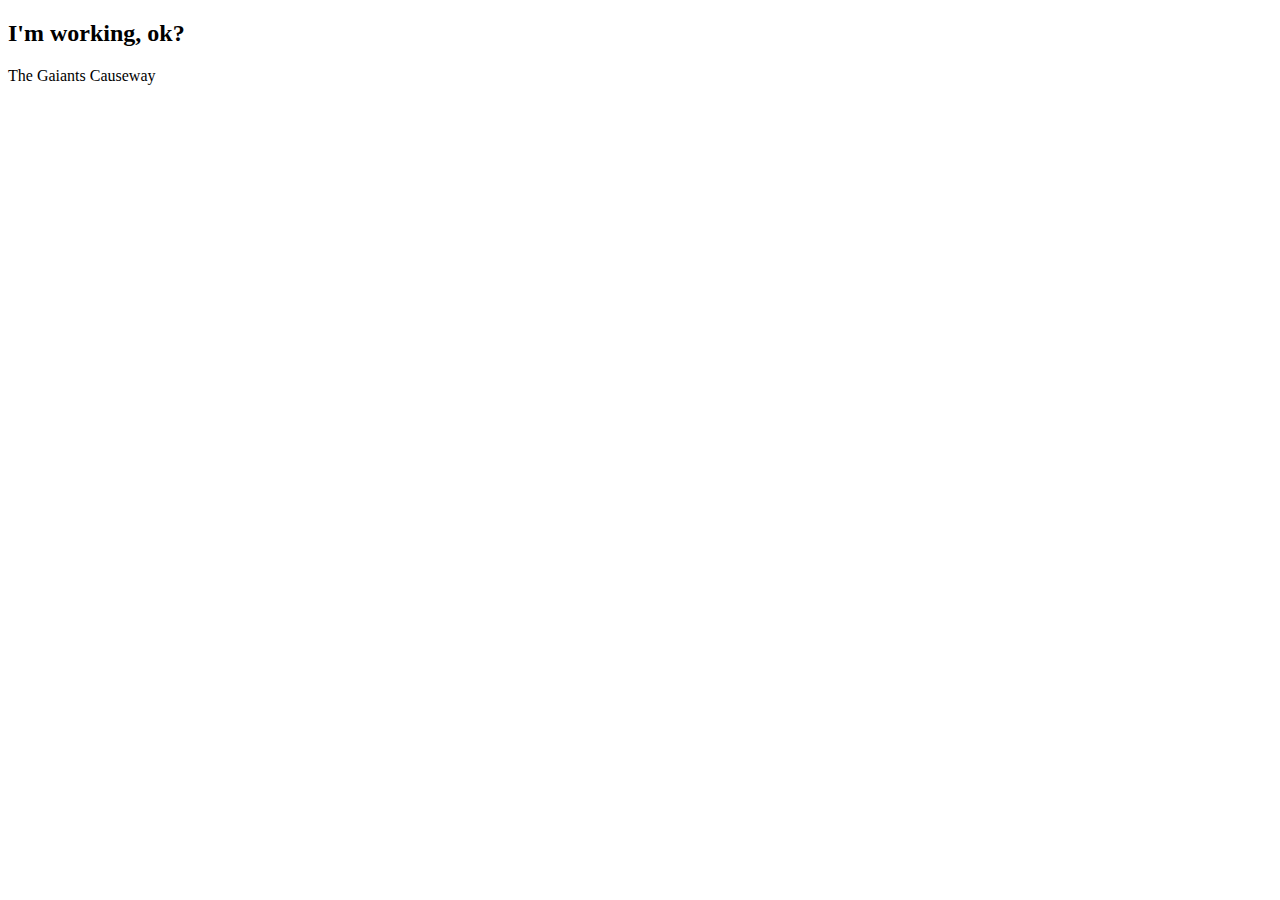
==== index.html @ 81207bd2 "Update index.html" ====
<!DOCTYPE html>
<html>
 <head>
	<title>I don't know what I'm doing</title>
	<meta charset = "utf-8"/>
 </head>
 <body>
	<h2>I'm working, ok?</h2>
	<section>
	<nav>
		<a herf = "The_Gaiants_Causeway.html">The Gaiants Causeway</a>
		</nav>
	</section>
 </body>
</html>
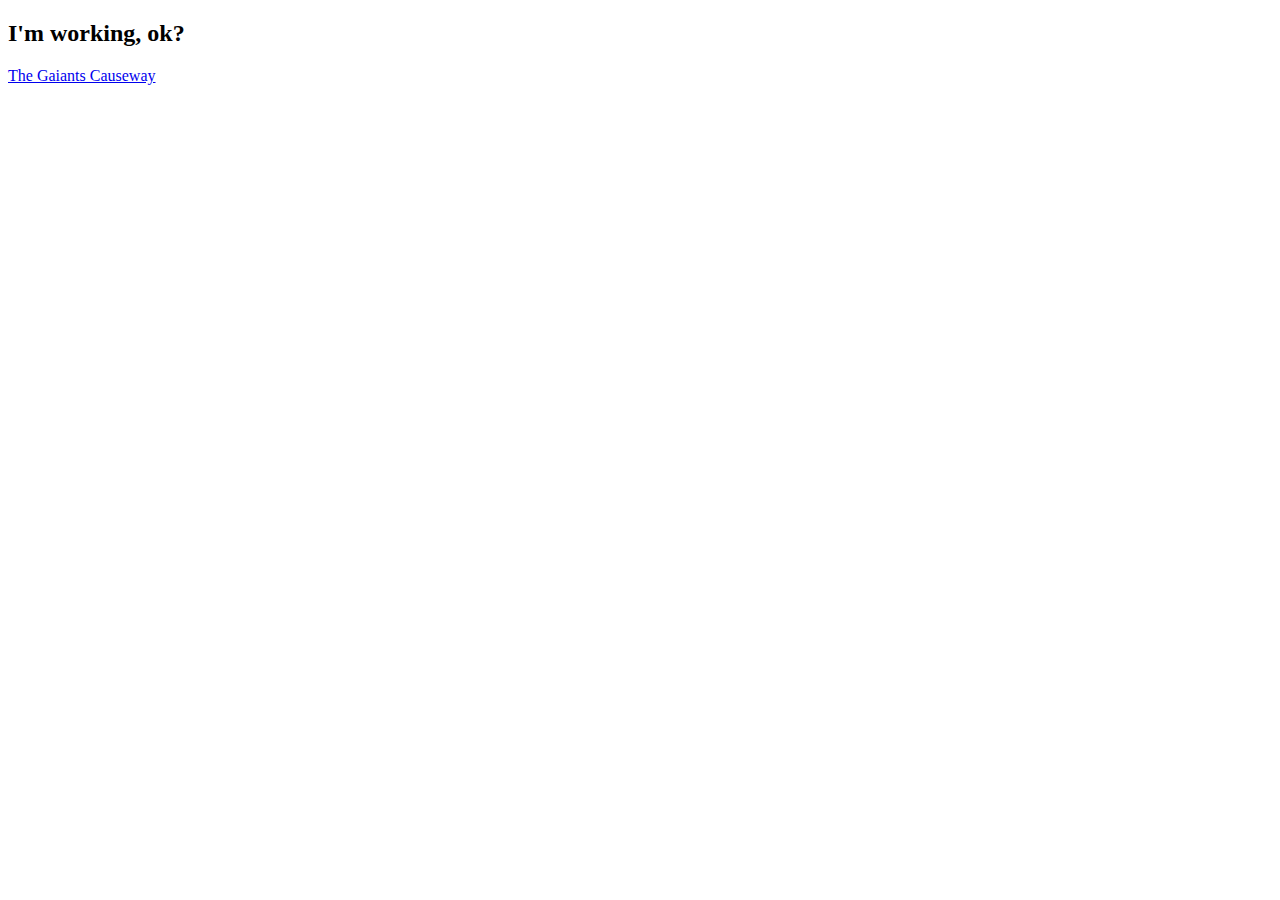
==== commit dc4ab9fd: "Update index.html" ====
--- a/index.html
+++ b/index.html
@@ -8,7 +8,7 @@
 	<h2>I'm working, ok?</h2>
 	<section>
 	<nav>
-		<a herf = "The_Gaiants_Causeway.html">The Gaiants Causeway</a>
+		<a href = "The_Gaiants_Causeway.html">The Gaiants Causeway</a>
 		</nav>
 	</section>
  </body>
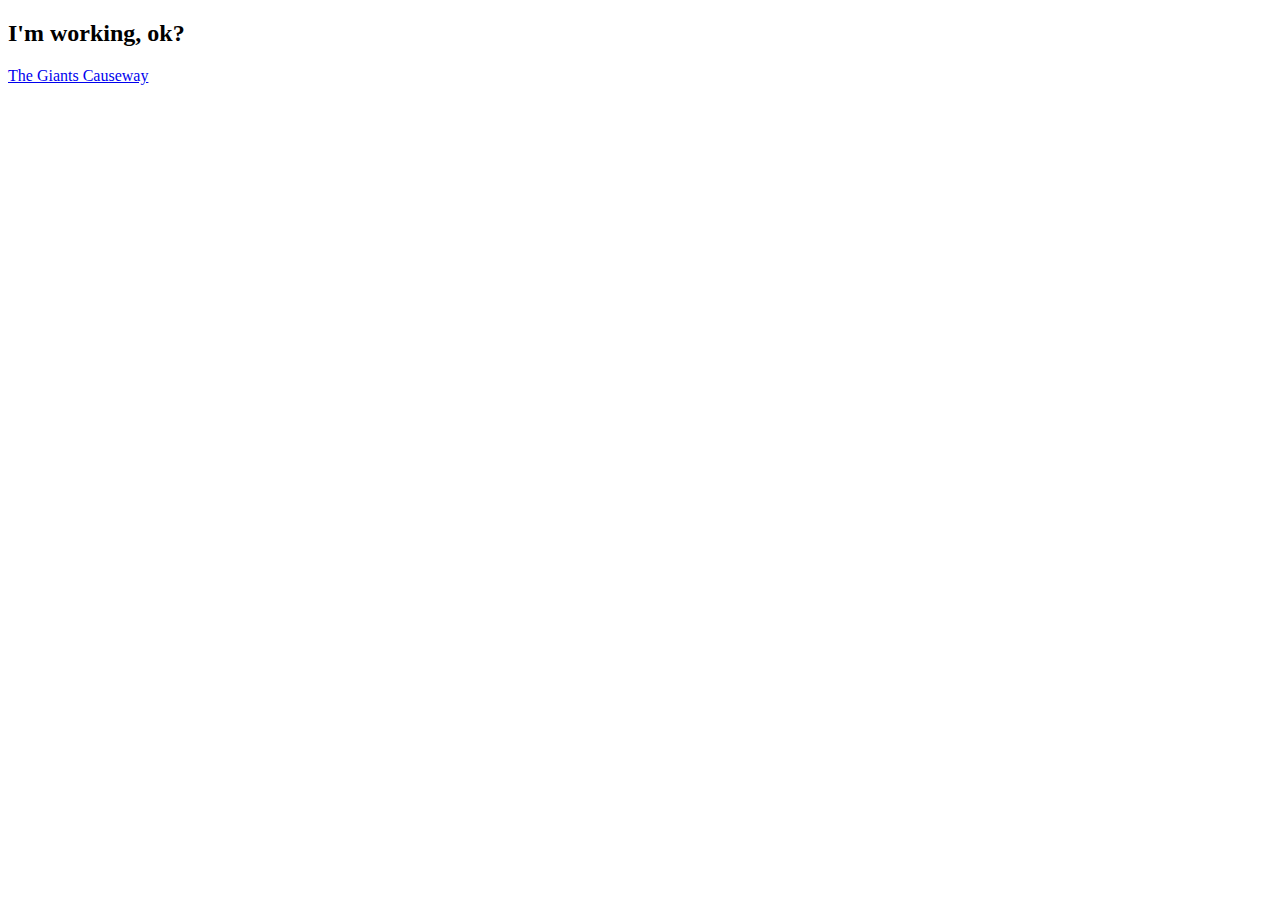
==== commit 811670d2: "Update index.html" ====
--- a/index.html
+++ b/index.html
@@ -8,7 +8,7 @@
 	<h2>I'm working, ok?</h2>
 	<section>
 	<nav>
-		<a href = "The_Gaiants_Causeway.html">The Gaiants Causeway</a>
+		<a href = "The_Gaiants_Causeway.html">The Giants Causeway</a>
 		</nav>
 	</section>
  </body>
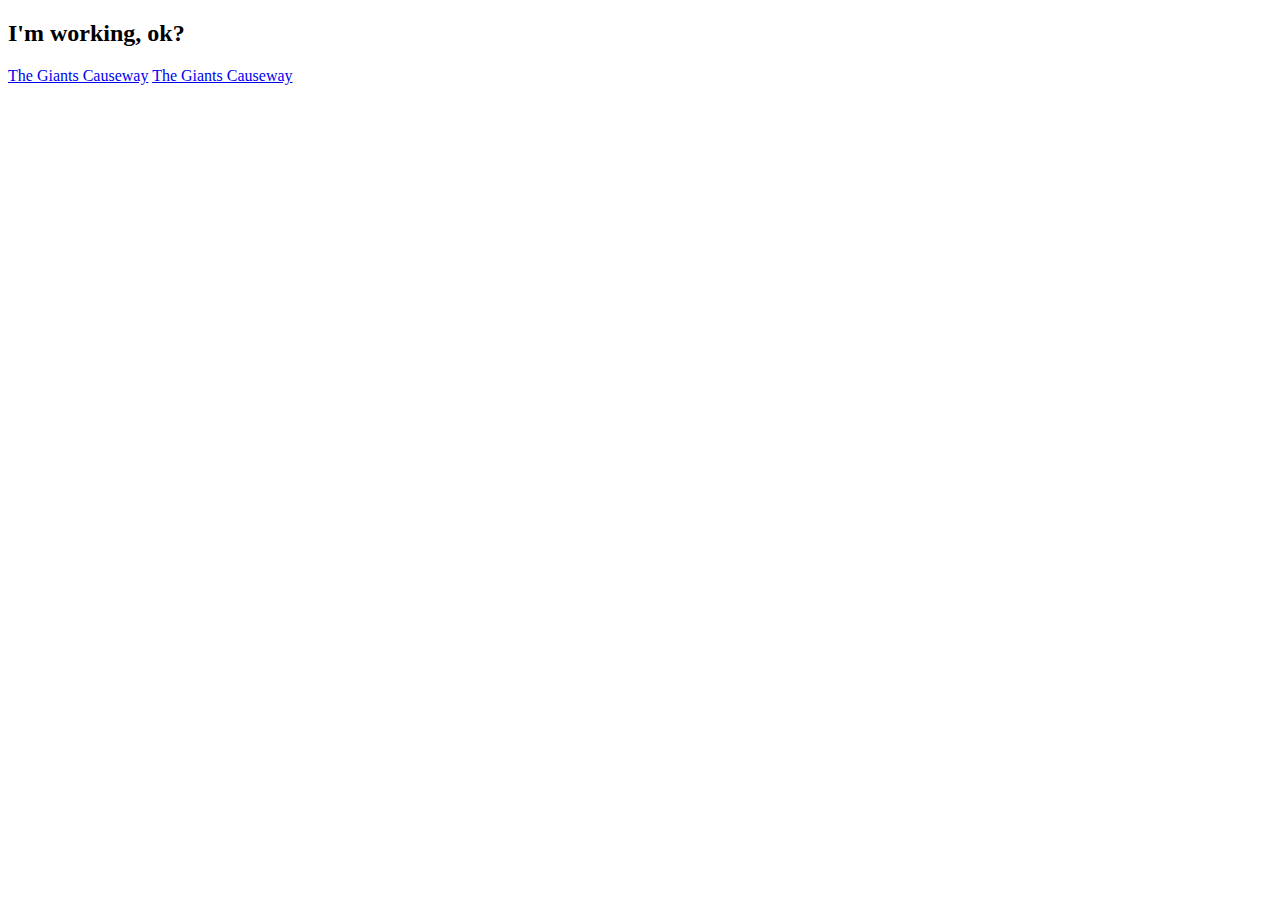
==== commit a41731e1: "Update index.html" ====
--- a/index.html
+++ b/index.html
@@ -8,7 +8,8 @@
 	<h2>I'm working, ok?</h2>
 	<section>
 	<nav>
-		<a href = "The_Gaiants_Causeway.html">The Giants Causeway</a>
+		<a href = "The_Giants_Causeway.html">The Giants Causeway</a>
+		<a href = "Songs for any moment.html">The Giants Causeway</a>
 		</nav>
 	</section>
  </body>
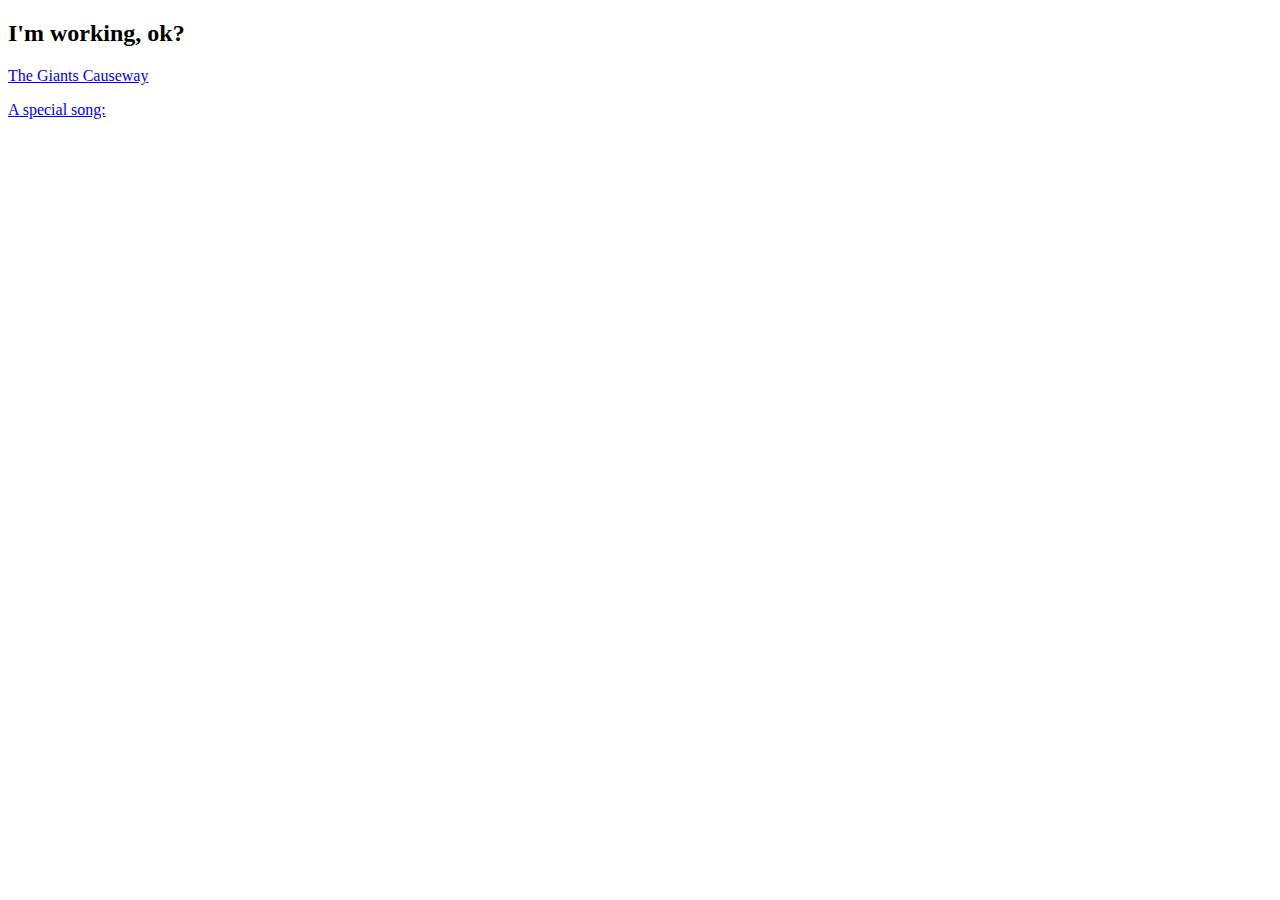
==== commit a0898a2a: "Update index.html" ====
--- a/index.html
+++ b/index.html
@@ -8,8 +8,8 @@
 	<h2>I'm working, ok?</h2>
 	<section>
 	<nav>
-		<a href = "The_Giants_Causeway.html">The Giants Causeway</a>
-		<a href = "Songs for any moment.html">The Giants Causeway</a>
+		<a href = "The_Giants_Causeway.html" target = "_self">The Giants Causeway</a> <p>
+		<a href = "Songs for any moment.html" target = "_self">A special song:</a>
 		</nav>
 	</section>
  </body>
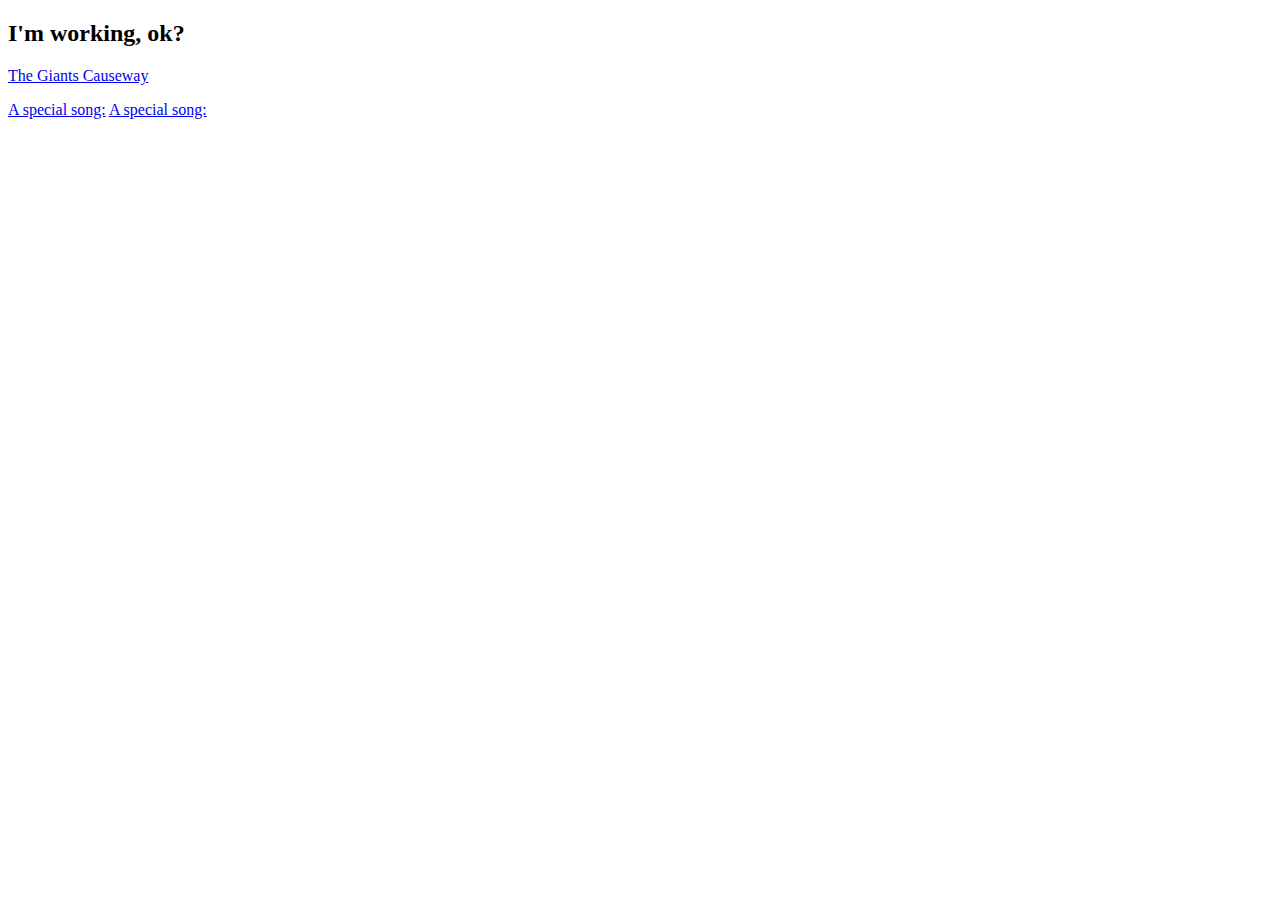
==== commit fc6e7aeb: "Update index.html" ====
--- a/index.html
+++ b/index.html
@@ -10,6 +10,7 @@
 	<nav>
 		<a href = "The_Giants_Causeway.html" target = "_self">The Giants Causeway</a> <p>
 		<a href = "Songs for any moment.html" target = "_self">A special song:</a>
+		<a href = "Inspiration.html" target = "_self">A special song:</a>
 		</nav>
 	</section>
  </body>
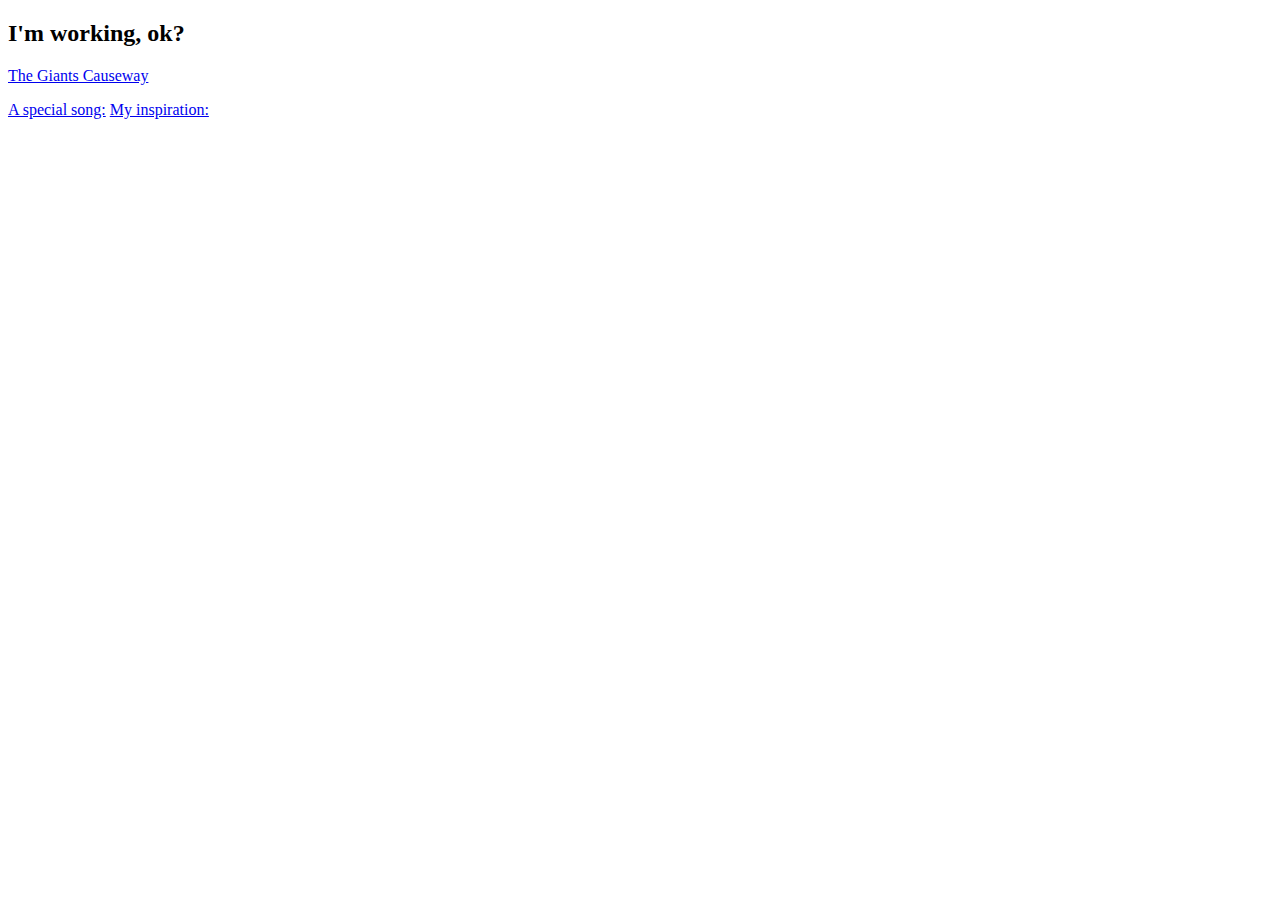
==== commit d5118d23: "Update index.html" ====
--- a/index.html
+++ b/index.html
@@ -10,7 +10,7 @@
 	<nav>
 		<a href = "The_Giants_Causeway.html" target = "_self">The Giants Causeway</a> <p>
 		<a href = "Songs for any moment.html" target = "_self">A special song:</a>
-		<a href = "Inspiration.html" target = "_self">A special song:</a>
+		<a href = "Inspiration.html" target = "_self">My inspiration:</a>
 		</nav>
 	</section>
  </body>
